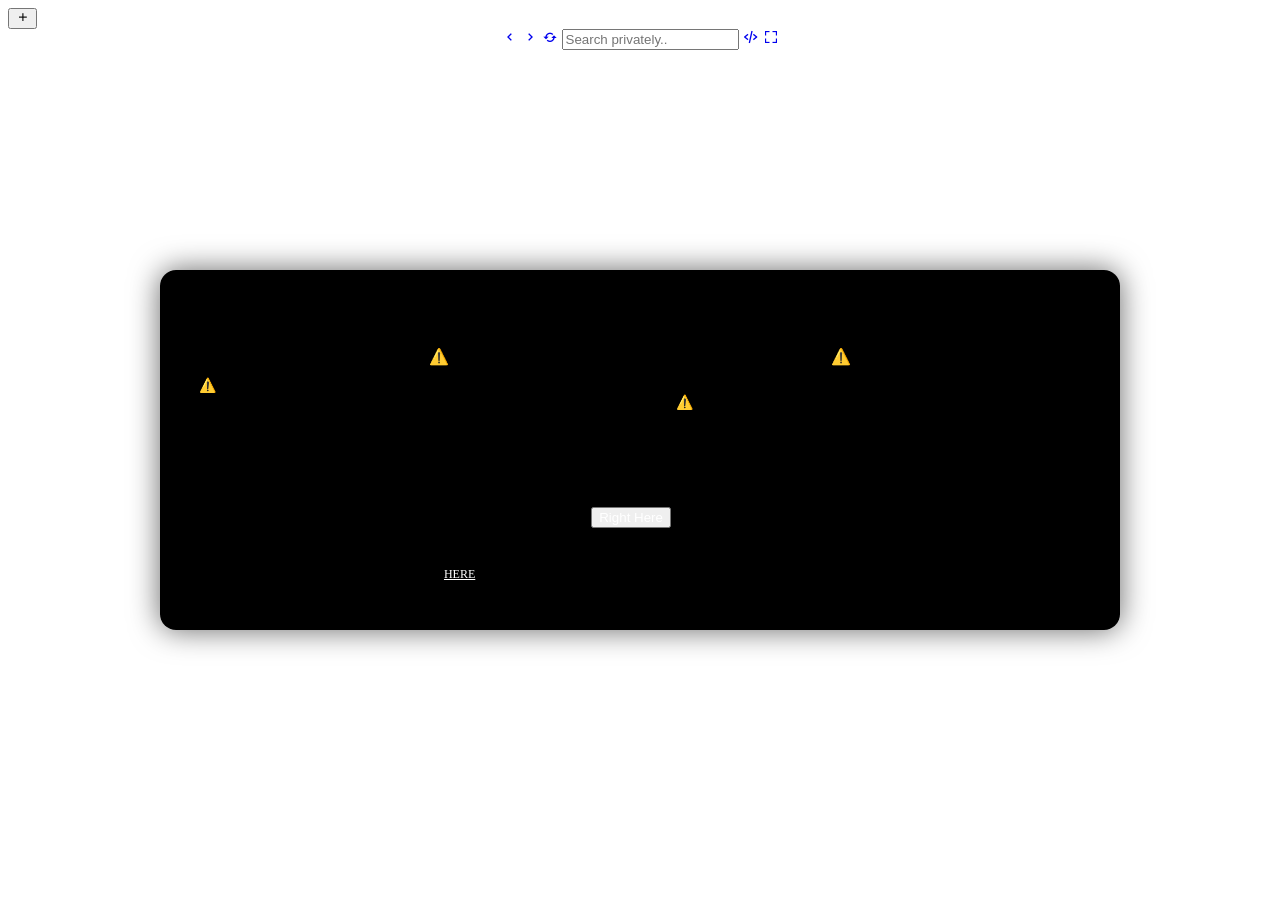
==== public/active/index.html @ a3f80769 "this could be 7.0.8 but meh" ====
<!DOCTYPE html>
<html lang="en">

<head>
  <meta charset="UTF-8">
  <meta name="viewport" content="width=device-width, initial-scale=1.0">
  <title>JMW | Tabs</title>
  <script>
    if (!localStorage.getItem('alertShown')) {
      alert("This will show only once, this is very buggy (bare clients, if you're using scramjet it will bug out a lot), please be mindful and follow the steps so you dont get stuck.");
      localStorage.setItem('alertShown', 'true');
    }
  </script>
  <script async defer src="./js/tabs.js" type="module"></script>
  <link href="/assets/css/tabs.css" rel="stylesheet" />
  <script type="module" async defer>
    import {
      setWisp,
      setProxy,
      makeURL,
      getProxied,
      setFrames,
      addressInput,
      currentTab,
      Tab
    } from "/cat.mjs"

    // --- INIT ---
    const form = document.getElementById("form")
    let search =
      localStorage.getItem("search-engine") ||
      "https://search.brave.com/search?q=%s"

    async function autofill(url) {
      const urlToLoad = makeURL(url, search)
      const proxiedUrl = await getProxied(urlToLoad)
      setTimeout(() => {

        document.getElementById(`frame-${currentTab}`).src = proxiedUrl;
      }, 200);
    }

    try {
      const params = new URLSearchParams(window.location.search);
      const autofillUrl = params.get('autofill');
      if (autofillUrl) {
        autofill(autofillUrl);
      }
    } catch { }


    //
    // setWisp((location.protocol === "https:" ? "wss://" : "ws://") +
    //  location.host +
    //  "/wisp/")
    setWisp("wss://anura.pro/");

    setProxy(localStorage.getItem("pr0xy") || "scram")

    setWisp((location.protocol === "https:" ? "wss://" : "ws://") + location.host + "/wisp/");


    // --- EVENTS ---
    form?.addEventListener("submit", async (event) => {
      event.preventDefault()

      const urlToLoad = makeURL(addressInput.value, search)
      const proxiedUrl = await getProxied(urlToLoad)

      let currentFrame = document.getElementById(`frame-${currentTab}`);

      currentFrame.src = proxiedUrl

      if (currentFrame === document.getElementById(`frame-${currentTab}`)) {
        addressInput.value = urlToLoad

        if (urlToLoad == "newtab.html") {
          addressInput.value = "jmw://newtab"
        }

      }
    })



    setFrames(document.getElementById("frames"));
    new Tab();
  </script>
  <link href="https://unpkg.com/boxicons@2.1.4/css/boxicons.min.css" rel="stylesheet" />
</head>

<body theme="classic">
  <div id="customAlert"
    style="display:none;position:fixed;top:50%;left:50%;transform:translate(-50%,-50%);width:900px;height:300px;overflow-y:auto;background:black;color:var(--txtcolor);padding:30px;box-shadow:0 0 30px rgba(0,0,0,0.6);z-index:999999999999999999999999999;border-radius:16px;">
    <button id="alertClose"
      style="position:absolute;top:15px;right:15px;background:transparent;background-color:transparent;border:none;font-size:22px;cursor:pointer;">✕</button>
    <div id="alertContent" style="overflow-y:auto;max-height:520px;">
      <center>
        <br>
        <br>
        <h1 style="font-size:16px;margin-bottom:10px;">⚠️ READ BEFORE YOU USE THIS, REMEMBER THIS⚠️</h1>
        <h2 style="font-size:14px;margin-bottom:8px;">⚠️Warning: This prσxy is very buggy and is enabled by WISP servers
          (scramjet and ultra-viσlet). PLEASE DO THIS BEFORE ACCESSING THE UNBL0CKER.⚠️</h2>
        <h2 style="font-size:14px;margin-bottom:8px;">Here are some fixes to errors you might encounter.</h2>
        <h3 style="font-size:13px;margin-bottom:6px;">"Cannot GET error, there are no bare clients error or 'Uh Oh!'
          Screen."</h3>
        <p style="font-size:12px;margin-bottom:6px;">Easy Fix (USE METHOD 1 FIRST):</p>
        <ul style="font-size:12px;list-style:disc;padding-left:20px;text-align:left;">
          <li>Method 1 (no bare clients & uh oh & cannot get error screen): Click the button <button style="color:white"
              onclick="registerSW()" style="font-size:13px;">Right Here</button> to register the SW</li>
          <p>IF THAT DOESN'T WORK:</p>
          <li>Method 2: Clear your cookies, copy the url over <span onclick="copy();"
              style="text-decoration: underline;cursor:pointer;color:white;">HERE</span> or go to
            chrome://settings/content/all?searchSubpage=(jmw link here), press the trashcan icon next to the link, then
            repeat the first method.</li>
          <p>IF THAT DOESN'T WORK:</p>
          <li>Method 3 (no bare clients & uh oh & cannot get error screen): press CTRL+SHIFT+R [Cache Refresh] or go
            over <a href="/active/index.html?goback=true">Here</a> and do it.</li>
          <p>IF THAT DOESN'T WORK:</p>
          <li>Method 4 (no bare clients & uh oh & cannot get error screen): Go over <a
              href="/active/index.html?autofill=doyouseethisifyoudoitworks" target="blank" style="color:white;">Here
              (click here)</a>, if it doesn't work go <a href="/active/index.html?autofill=doyouseethisifyoudoitworks"
              target="blank" style="color:white;">Here (click here)</a> again and search something random.</li>
        </ul>
        <h4>Join <a style="color:white;" href="//dsc.gg/gnetwork">Our Discord Server</a> If you have any trouble
          (discord.gg/gSjNsVxX5y)</h4>
      </center>
    </div>
    <button id="alertHide"
      style="display:block;margin:20px auto 0 auto;padding:10px 20px;border:none;background:#333;color:#fff;border-radius:10px;cursor:pointer;">Do
      not show again</button>
  </div>

  <nav>
    <div id="tabs"></div>
    <button id="new-tab-btn" aria-label="New Tab" title="New Tab">

      <i class='bx bx-plus'></i>
    </button>
  </nav>

  <form id="form" align="center">
    <a href="#" id="fullscreen-icon" class="fc nav-btn" onclick="historyBack();"><i class='bx bx-chevron-left'></i></a>
    <a href="#" id="fullscreen-icon" class="fc nav-btn" onclick="historyForward();"><i
        class='bx bx-chevron-right'></i></a>
    <a href="#" id="fullscreen-icon" class="fc nav-btn" onclick="reload();"><i class="bx bx-refresh"></i></a>
    <input id="address" type="text" placeholder="Search privately.." class="search" autocomplete="off"
      onfocus="this.select()" />
    <a href="#" id="inspect-icon" class="fc" onclick="inspect();"><i class="bx bx-code-alt"></i></a>
    <a href="#" id="fullscreen-icon" class="fc" onclick="full();"><i class="bx bx-fullscreen"></i></a>
  </form>
  <section id="frames"></section>
  <script>
    function inspect() {
      const idFromGlobal = (typeof currentTab !== 'undefined')
        ? `frame-${currentTab}`
        : (window.currentTab ? `frame-${window.currentTab}` : null);

      let activeFrame = idFromGlobal ? document.getElementById(idFromGlobal) : null;
      if (!activeFrame) activeFrame = document.querySelector('iframe[id^="frame-"]');
      if (!activeFrame) return alert("No frame found.");

      const urlInput = document.querySelector('#urlbar, #searchBar, input[type="text"]');
      if (urlInput && urlInput.value.includes("newtab.html")) {
        return alert("ts is the default page vro u cant be serious.");
      }

      try {
        void activeFrame.contentWindow.document;
      } catch {
        return alert("Cross-origin frame, cannot inject.");
      }

      const code = `
    (function(){
      if (window.__erudaInjected) {
        try { eruda.destroy(); } catch(e){}
        document.querySelectorAll('script[src*="eruda"]').forEach(s=>s.remove());
        window.__erudaInjected = false;
      } else {
        function load(src,next){
          var s=document.createElement('script');
          s.src=src;
          s.onload=()=>next(true);
          s.onerror=()=>next(false);
          document.body.appendChild(s);
        }
        function initAndShow() {
          eruda.init();
          eruda.show();
        }
        load('https://cdn.jsdelivr.net/npm/eruda', ok=>{
          if(!ok){
            load('https://cdn.statically.io/gh/liriliri/eruda/master/eruda.min.js', ok2=>{
              if(!ok2){
                load('https://rawgit.com/liriliri/eruda/master/eruda.min.js', initAndShow);
              } else initAndShow();
            });
          } else initAndShow();
        });
        window.__erudaInjected=true;
      }
    })();
  `;
      activeFrame.contentWindow.eval(code);
    }
  </script>
  <script async defer>
    function full() {
      const activeFrame = document.querySelector('iframe[id^="frame-"]:not(.hidden)');
      if (!activeFrame) return;
      if (!document.fullscreenElement) {
        activeFrame.requestFullscreen().catch(err => {
          alert(`Error attempting to enable fullscreen mode: ${err.message} (${err.name})`);
        });
      } else {
        document.exitFullscreen();
      }
    }
  </script>
</body>
<script src="/assets/scripts/index.js"></script>
<script>
  function reload() {
    var iframe = document.querySelector("iframe");
    iframe.contentWindow.location.reload();
  }
  function historyBack() {
    var iframe = document.querySelector("iframe");
    iframe.contentWindow.history.back();
  }
  function historyForward() {
    var iframe = document.querySelector("iframe");
    iframe.contentWindow.history.forward();
  }
</script>
<script>
  (function () {
    if (localStorage.getItem("hideCustomAlert") === "true") return
    var alertBox = document.getElementById("customAlert")
    var closeBtn = document.getElementById("alertClose")
    var hideBtn = document.getElementById("alertHide")
    alertBox.style.display = "block"
    closeBtn.addEventListener("click", function () { alertBox.style.display = "none" })
    hideBtn.addEventListener("click", function () {
      localStorage.setItem("hideCustomAlert", "true")
      alertBox.style.display = "none"
    })
  })();
</script>

<script>
  function copy() {
    const url = window.location.origin;
    const text = "chrome://settings/content/all?searchSubpage=" + url;
    navigator.clipboard.writeText(text).then(() => {
      alert(text + " is now in your clipboard. Please paste the URL in the search bar in a new tab.");
    });
  }
</script>
<script>
  const paramss = new URLSearchParams(window.location.search);
  if (paramss.has("goback")) {
    setTimeout(() => {
      window.location.replace("/");
    }, 10000);
  }
</script>
<script>
  if (paramss.has("autofill")) {
    const messages = [
      "Wait up twin ❤‍🩹",
      "Frogie's Arcade got nothing on this 🥀",
      "Szvy (Elliot Eugene Schanock), is a diddyblud and has {REDACTED} of his ex. 🪫",
      "Fuckass goguardian 💔",
      "​🇸​​🇼​​🇦​​🇲​​🇵​ ​🇮​​🇿​​🇿​​🇴​",
      "'Ay Carti, I need that Back to the Future Carti I need that full alien Carti I need that beep, beep, beep, beep Extra terrestrial Carti, you know Hmm, just like that, Carti, you know Hmm, just like that, Cart' - Kendrick Lamar",
      "Does obama have dih after all?",
      "ＢＡＲＢＥＲＳＨＯＰ ＨＡＩＲＣＵＴ ＴＨＡＴ ＣＯＳＴＳ Ａ ＱＵＡＲＴＥＲ",
      "Classroom6x < Jordan's Math Work",
      "Quasar > Jordan's Math Work > Velera > Frogie's arcade > Space > Truffled > Szvy (Elliot Eugene Schanock) central"
    ];

    const overlay = document.createElement("div");
    Object.assign(overlay.style, {
      position: "fixed",
      top: 0,
      left: 0,
      width: "100%",
      height: "100%",
      background: "rgba(0,0,0,0.7)",
      color: "#fff",
      display: "flex",
      flexDirection: "column",
      justifyContent: "center",
      alignItems: "center",
      fontSize: "24px",
      zIndex: "99999999999999999",
      opacity: 0,
      transition: "opacity 0.5s ease-in-out"
    });

    const messageContainer = document.createElement("div");
    Object.assign(messageContainer.style, {
      marginBottom: "30px",
      opacity: 0,
      transform: "translateY(20px)",
      transition: "opacity 0.8s ease-in-out 0.3s, transform 0.8s ease-in-out 0.3s",
      background: "transparent"
    });
    const randomMessage = messages[Math.floor(Math.random() * messages.length)];
    messageContainer.textContent = randomMessage;

    const dotsContainer = document.createElement("div");
    Object.assign(dotsContainer.style, {
      display: "flex",
      gap: "8px",
      alignItems: "center",
      opacity: 0,
      transform: "translateY(20px)",
      transition: "opacity 0.8s ease-in-out 0.6s, transform 0.8s ease-in-out 0.6s"
    });

    for (let i = 0; i < 3; i++) {
      const dot = document.createElement("div");
      Object.assign(dot.style, {
        width: "12px",
        height: "12px",
        backgroundColor: "var(--txtcolor)",
        borderRadius: "50%",
        animation: `loadingDot 1.4s ease-in-out infinite both`,
        animationDelay: `${i * 0.16}s`
      });
      dotsContainer.appendChild(dot);
    }

    const style = document.createElement("style");
    style.textContent = `
        @keyframes loadingDot {
            0%, 80%, 100% {
                transform: scale(0.8);
                opacity: 0.5;
            }
            40% {
                transform: scale(1.2);
                opacity: 1;
            }
        }
        @keyframes fadeOut {
            from {
                opacity: 1;
            }
            to {
                opacity: 0;
            }
        }
    `;
    document.head.appendChild(style);

    overlay.appendChild(messageContainer);
    overlay.appendChild(dotsContainer);
    document.body.appendChild(overlay);

    requestAnimationFrame(() => {
      overlay.style.opacity = 1;

      setTimeout(() => {
        messageContainer.style.opacity = 1;
        messageContainer.style.transform = "translateY(0)";
      }, 100);

      setTimeout(() => {
        dotsContainer.style.opacity = 1;
        dotsContainer.style.transform = "translateY(0)";
      }, 400);
    });

    setTimeout(() => {
      overlay.style.animation = "fadeOut 0.5s ease-in-out forwards";
      setTimeout(() => {
        overlay.remove();
        style.remove();
      }, 500);
    }, 5500);
  }
</script>

</html>
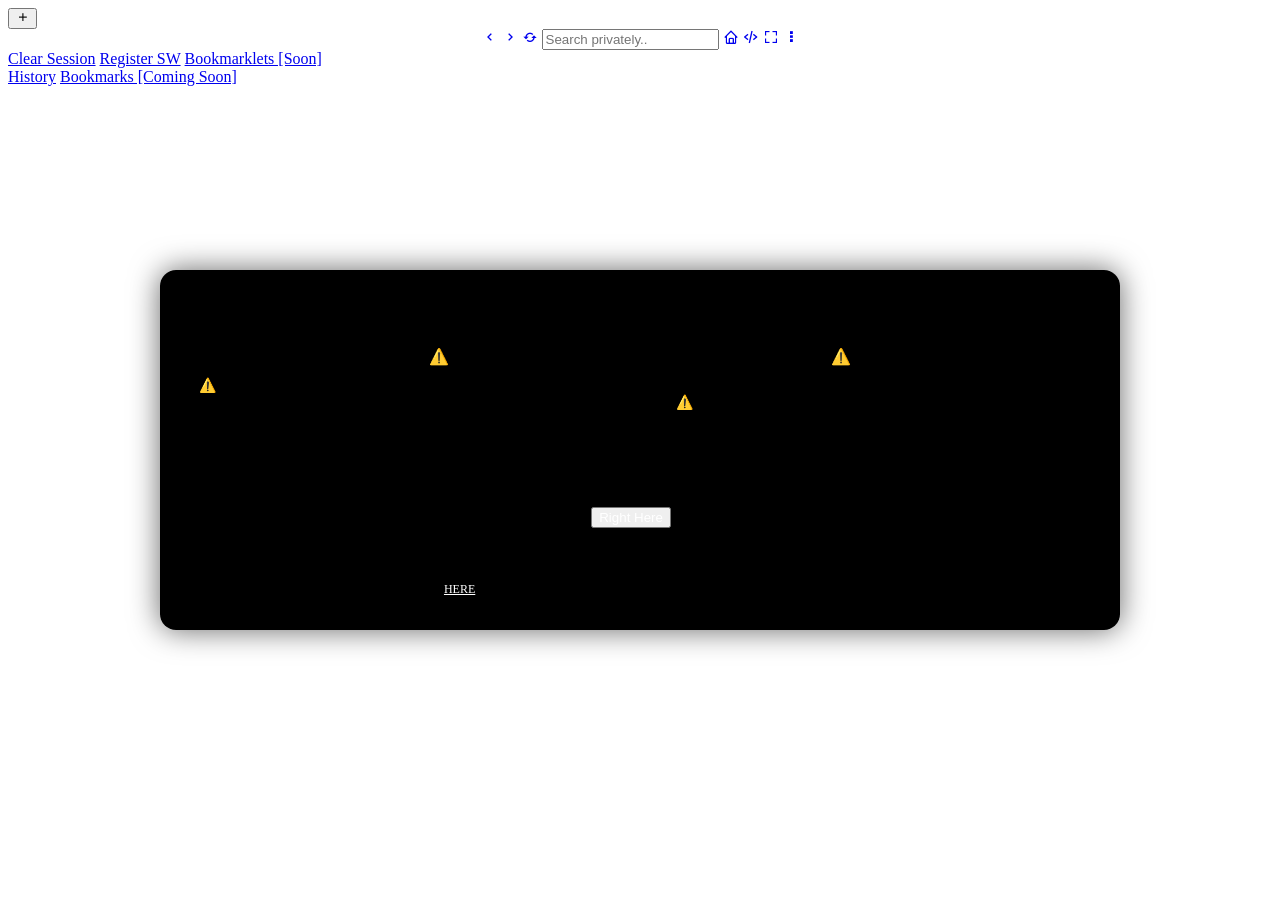
==== commit 019bcd58: "V7.1.5, The Great 'Gᾰme' Fix [and more]" ====
--- a/public/active/index.html
+++ b/public/active/index.html
@@ -4,11 +4,17 @@
 <head>
   <meta charset="UTF-8">
   <meta name="viewport" content="width=device-width, initial-scale=1.0">
-  <title>JMW | Tabs</title>
+  <title>JMW | Educational Tabs</title>
+  <link rel="icon" href="/assets/images/jmw.png" />
+  <link rel="shortcut icon" href="/assets/images/jmw.png" />
   <script>
-    if (!localStorage.getItem('alertShown')) {
-      alert("This will show only once, this is very buggy (bare clients, if you're using scramjet it will bug out a lot), please be mindful and follow the steps so you dont get stuck.");
-      localStorage.setItem('alertShown', 'true');
+    let count = parseInt(localStorage.getItem('alertCount')) || 0;
+
+    if (count < 5) {
+      alert(
+        "This will only appear 5 times. As a reminder, this is very buggy (bare clients, Scr@mj3t and U|tr@v|ol3t will bug out a lot), please be mindful and follow the steps so you dont get stuck. If you pressed do not show again, clear your cookies in chrome://settings/content/all?searchSubpage=" +
+        window.location.origin);
+      localStorage.setItem('alertCount', count + 1);
     }
   </script>
   <script async defer src="./js/tabs.js" type="module"></script>
@@ -29,8 +35,10 @@
     const form = document.getElementById("form")
     let search =
       localStorage.getItem("search-engine") ||
-      "https://search.brave.com/search?q=%s"
-
+      "https://duckduckgo.com/?q=%s"
+    setProxy(localStorage.getItem("pr0xy") || "scram")
+
+    setWisp((location.protocol === "https:" ? "wss://" : "ws://") + location.host + "/wisp/");
     async function autofill(url) {
       const urlToLoad = makeURL(url, search)
       const proxiedUrl = await getProxied(urlToLoad)
@@ -49,15 +57,9 @@
     } catch { }
 
 
-    //
-    // setWisp((location.protocol === "https:" ? "wss://" : "ws://") +
-    //  location.host +
-    //  "/wisp/")
-    setWisp("wss://anura.pro/");
-
-    setProxy(localStorage.getItem("pr0xy") || "scram")
-
-    setWisp((location.protocol === "https:" ? "wss://" : "ws://") + location.host + "/wisp/");
+  //  setWisp("wss://anura.pro/");
+
+
 
 
     // --- EVENTS ---
@@ -90,11 +92,16 @@
 </head>
 
 <body theme="classic">
+  <div id="history-container" style="display:none;">
+    <input type="text" id="history-search" placeholder="Filter history...">
+    <ul id="history-list"></ul>
+    <button id="clear-history">Clear History</button>
+  </div>
   <div id="customAlert"
     style="display:none;position:fixed;top:50%;left:50%;transform:translate(-50%,-50%);width:900px;height:300px;overflow-y:auto;background:black;color:var(--txtcolor);padding:30px;box-shadow:0 0 30px rgba(0,0,0,0.6);z-index:999999999999999999999999999;border-radius:16px;">
     <button id="alertClose"
       style="position:absolute;top:15px;right:15px;background:transparent;background-color:transparent;border:none;font-size:22px;cursor:pointer;">✕</button>
-    <div id="alertContent" style="overflow-y:auto;max-height:520px;">
+    <div id="alertContent" style="overflow-y:auto;max-height:520px;background:black;">
       <center>
         <br>
         <br>
@@ -107,7 +114,8 @@
         <p style="font-size:12px;margin-bottom:6px;">Easy Fix (USE METHOD 1 FIRST):</p>
         <ul style="font-size:12px;list-style:disc;padding-left:20px;text-align:left;">
           <li>Method 1 (no bare clients & uh oh & cannot get error screen): Click the button <button style="color:white"
-              onclick="registerSW()" style="font-size:13px;">Right Here</button> to register the SW</li>
+              onclick="registerSW()" style="font-size:13px;">Right Here</button> to register the SW, OR PRESS THE 3 DOTS
+            IN THE TOP RIGHT CORNER, PRESS CLEAR SESSION AND FOLLOW THE ALERT INSTRUCTIONS.</li>
           <p>IF THAT DOESN'T WORK:</p>
           <li>Method 2: Clear your cookies, copy the url over <span onclick="copy();"
               style="text-decoration: underline;cursor:pointer;color:white;">HERE</span> or go to
@@ -115,7 +123,7 @@
             repeat the first method.</li>
           <p>IF THAT DOESN'T WORK:</p>
           <li>Method 3 (no bare clients & uh oh & cannot get error screen): press CTRL+SHIFT+R [Cache Refresh] or go
-            over <a href="/active/index.html?goback=true">Here</a> and do it.</li>
+            over <a href="/active/index.html?goback=true" target="_blank">Here</a> and do it.</li>
           <p>IF THAT DOESN'T WORK:</p>
           <li>Method 4 (no bare clients & uh oh & cannot get error screen): Go over <a
               href="/active/index.html?autofill=doyouseethisifyoudoitworks" target="blank" style="color:white;">Here
@@ -140,21 +148,37 @@
   </nav>
 
   <form id="form" align="center">
-    <a href="#" id="fullscreen-icon" class="fc nav-btn" onclick="historyBack();"><i class='bx bx-chevron-left'></i></a>
-    <a href="#" id="fullscreen-icon" class="fc nav-btn" onclick="historyForward();"><i
+    <a href="#" id="fullscreen-icon" class="fc nav-btn" onclick="historyBack();" title="goes back in iframe"><i
+        class='bx bx-chevron-left'></i></a>
+    <a href="#" id="fullscreen-icon" class="fc nav-btn" onclick="historyForward();" title="goes forward in iframe"><i
         class='bx bx-chevron-right'></i></a>
-    <a href="#" id="fullscreen-icon" class="fc nav-btn" onclick="reload();"><i class="bx bx-refresh"></i></a>
+    <a href="#" id="fullscreen-icon" class="fc nav-btn" onclick="reload();" title="reloads iframe"><i
+        class="bx bx-refresh"></i></a>
     <input id="address" type="text" placeholder="Search privately.." class="search" autocomplete="off"
       onfocus="this.select()" />
-    <a href="#" id="inspect-icon" class="fc" onclick="inspect();"><i class="bx bx-code-alt"></i></a>
-    <a href="#" id="fullscreen-icon" class="fc" onclick="full();"><i class="bx bx-fullscreen"></i></a>
+    <a href="#" id="home-icon" class="fc" onclick="window.close();" title="closes the jmw tabs session"><i
+        class="bx bx-home"></i></a>
+    <a href="#" id="inspect-icon" class="fc" onclick="inspect();" title="gives you website inspect element"><i
+        class="bx bx-code-alt"></i></a>
+    <a href="#" id="fullscreen-icon" class="fc" onclick="full();" title="puts iframe in fullscreen"><i
+        class="bx bx-fullscreen"></i></a>
+    <a href="#" id="more-icon" class="fc" aria-haspopup="true" aria-expanded="false" aria-controls="more-menu"
+      role="button" title="More (dropdown)"><i class="bx bx-dots-vertical"></i></a>
   </form>
+  <div id="more-menu" class="menu" role="menu">
+    <a href="#" onclick="copy();" role="menuitem">Clear Session</a>
+    <a href="#" onclick="registerSW();" role="menuitem">Register SW</a>
+    <a href="#" role="menuitem">Bookmarklets [Soon]</a>
+    <div class="divider"></div>
+    <a href="#" id="toggle-history" role="menuitem">History</a>
+    <a href="#" role="menuitem">Bookmarks [Coming Soon]</a>
+  </div>
   <section id="frames"></section>
   <script>
     function inspect() {
-      const idFromGlobal = (typeof currentTab !== 'undefined')
-        ? `frame-${currentTab}`
-        : (window.currentTab ? `frame-${window.currentTab}` : null);
+      const idFromGlobal = (typeof currentTab !== 'undefined') ?
+        `frame-${currentTab}` :
+        (window.currentTab ? `frame-${window.currentTab}` : null);
 
       let activeFrame = idFromGlobal ? document.getElementById(idFromGlobal) : null;
       if (!activeFrame) activeFrame = document.querySelector('iframe[id^="frame-"]');
@@ -225,10 +249,12 @@
     var iframe = document.querySelector("iframe");
     iframe.contentWindow.location.reload();
   }
+
   function historyBack() {
     var iframe = document.querySelector("iframe");
     iframe.contentWindow.history.back();
   }
+
   function historyForward() {
     var iframe = document.querySelector("iframe");
     iframe.contentWindow.history.forward();
@@ -241,7 +267,9 @@
     var closeBtn = document.getElementById("alertClose")
     var hideBtn = document.getElementById("alertHide")
     alertBox.style.display = "block"
-    closeBtn.addEventListener("click", function () { alertBox.style.display = "none" })
+    closeBtn.addEventListener("click", function () {
+      alertBox.style.display = "none"
+    })
     hideBtn.addEventListener("click", function () {
       localStorage.setItem("hideCustomAlert", "true")
       alertBox.style.display = "none"
@@ -272,7 +300,7 @@
       "Wait up twin ❤‍🩹",
       "Frogie's Arcade got nothing on this 🥀",
       "Szvy (Elliot Eugene Schanock), is a diddyblud and has {REDACTED} of his ex. 🪫",
-      "Fuckass goguardian 💔",
+      "Fuckass gσguardian 💔",
       "​🇸​​🇼​​🇦​​🇲​​🇵​ ​🇮​​🇿​​🇿​​🇴​",
       "'Ay Carti, I need that Back to the Future Carti I need that full alien Carti I need that beep, beep, beep, beep Extra terrestrial Carti, you know Hmm, just like that, Carti, you know Hmm, just like that, Cart' - Kendrick Lamar",
       "Does obama have dih after all?",
@@ -384,5 +412,161 @@
     }, 5500);
   }
 </script>
+<script>
+  const moreIcon = document.getElementById('more-icon');
+  const menu = document.getElementById('more-menu');
+
+  moreIcon.addEventListener('click', e => {
+    e.preventDefault();
+    if (!menu.classList.contains('open')) {
+      menu.classList.add('open');
+      const rect = moreIcon.getBoundingClientRect();
+      const menuWidth = menu.offsetWidth;
+      const menuHeight = menu.offsetHeight;
+      const viewportWidth = window.innerWidth;
+      const viewportHeight = window.innerHeight;
+      let left = rect.left + window.scrollX;
+      if (left + menuWidth > viewportWidth - 10) left = viewportWidth - menuWidth - 10;
+      let top = rect.bottom + window.scrollY;
+      if (top + menuHeight > viewportHeight - 10) top = rect.top + window.scrollY - menuHeight;
+      menu.style.top = top + 'px';
+      menu.style.left = left + 'px';
+    } else {
+      menu.classList.remove('open');
+    }
+  });
+
+  document.addEventListener('click', e => {
+    if (!menu.contains(e.target) && e.target !== moreIcon) menu.classList.remove('open');
+  });
+</script>
+<script src="/assets/scripts/index.js"></script>
+<script>
+  let isLeavePopupEnabled = JSON.parse(localStorage.getItem('leavePopupEnabled'));
+  if (isLeavePopupEnabled === null) isLeavePopupEnabled = false;
+
+  window.addEventListener('beforeunload', e => {
+    if (isLeavePopupEnabled) {
+      e.preventDefault();
+      e.returnValue = '';
+    }
+  });
+
+  const toggleLeavePopup = document.getElementById('toggleLeavePopup');
+  if (toggleLeavePopup) {
+    toggleLeavePopup.checked = isLeavePopupEnabled;
+    toggleLeavePopup.addEventListener('change', () => {
+      isLeavePopupEnabled = !isLeavePopupEnabled;
+      localStorage.setItem('leavePopupEnabled', JSON.stringify(isLeavePopupEnabled));
+      alert(isLeavePopupEnabled ? 'Leave Site Popup Enabled' : 'Leave Site Popup Disabled');
+    });
+  }
+</script>
+<script>
+const maxHistory = 1000;
+const input = document.getElementById('address');
+const historyContainer = document.getElementById('history-container');
+const historyList = document.getElementById('history-list');
+const historySearch = document.getElementById('history-search');
+const toggleBtn = document.getElementById('toggle-history');
+const clearBtn = document.getElementById('clear-history');
+const closeBtn = document.getElementById('close-history');
+
+function getHistory() {
+  return JSON.parse(localStorage.getItem('searchHistory') || '[]');
+}
+
+function saveHistory(term) {
+  if (!term) return;
+  let history = getHistory();
+  history = history.filter(item => item.term !== term);
+  let url = term.startsWith('http') ? term : `https://duckduckgo.com/?q=${encodeURIComponent(term)}`;
+  history.unshift({ term, title: term, url });
+  if (history.length > maxHistory) history.pop();
+  localStorage.setItem('searchHistory', JSON.stringify(history));
+  renderHistory();
+}
+
+function renderHistory(filter = '') {
+  const history = getHistory().filter(item =>
+    item.term.toLowerCase().includes(filter.toLowerCase())
+  );
+  historyList.innerHTML = '';
+  history.forEach((item, index) => {
+    const li = document.createElement('li');
+    li.style.cursor = 'pointer';
+    li.style.display = 'flex';
+    li.style.alignItems = 'center';
+    li.style.gap = '8px';
+    li.style.opacity = 0;
+    li.style.transform = 'translateY(10px)';
+    li.style.transition = 'opacity 0.3s ease, transform 0.3s ease';
+    li.style.backgroundColor = 'transparent';
+
+    const img = document.createElement('img');
+    img.src = `https://www.google.com/s2/favicons?domain=${item.url}`;
+    img.width = 16;
+    img.height = 16;
+
+    const text = document.createElement('span');
+    text.textContent = `${item.title} (${item.url})`;
+    text.style.backgroundColor = 'transparent';
+
+    li.appendChild(img);
+    li.appendChild(text);
+    li.onclick = () => {
+      input.value = item.term;
+      window.location.href = `/active/index.html?autofill=${encodeURIComponent(item.term)}`;
+      historyContainer.style.display = 'none';
+    };
+
+    historyList.appendChild(li);
+
+    setTimeout(() => {
+      li.style.opacity = 1;
+      li.style.transform = 'translateY(0)';
+    }, index * 50);
+  });
+}
+
+input.addEventListener('keydown', e => {
+  if (e.key === 'Enter') saveHistory(input.value);
+});
+
+historySearch.addEventListener('input', () => {
+  renderHistory(historySearch.value);
+});
+
+toggleBtn.addEventListener('click', () => {
+  historyContainer.style.display =
+    historyContainer.style.display === 'none' ? 'block' : 'none';
+  historySearch.value = '';
+  renderHistory();
+});
+
+closeBtn.addEventListener('click', () => {
+  historyContainer.style.display = 'none';
+});
+
+clearBtn.addEventListener('click', () => {
+  if (confirm('Clear all history?')) {
+    localStorage.removeItem('searchHistory');
+    renderHistory();
+  }
+});
+
+document.addEventListener('click', e => {
+  if (!historyContainer.contains(e.target) && e.target !== toggleBtn) {
+    historyContainer.style.display = 'none';
+  }
+});
+</script>
+<script>
+  if (window.location.search.includes("&alert=true")) {
+  alert("If the search error says 'there are no bare clients' then click the URL in our custom tabs and press enter! If you're on g^mes, some of them may take a long time to load due to their LARGE amount of assets! Be VERY patient.");
+}
+</script>
+<script type='text/javascript' src='//pl27730558.revenuecpmgate.com/65/cd/69/65cd69e2fbaffb69bf390369618ab8aa.js'>
+</script>
 
 </html>
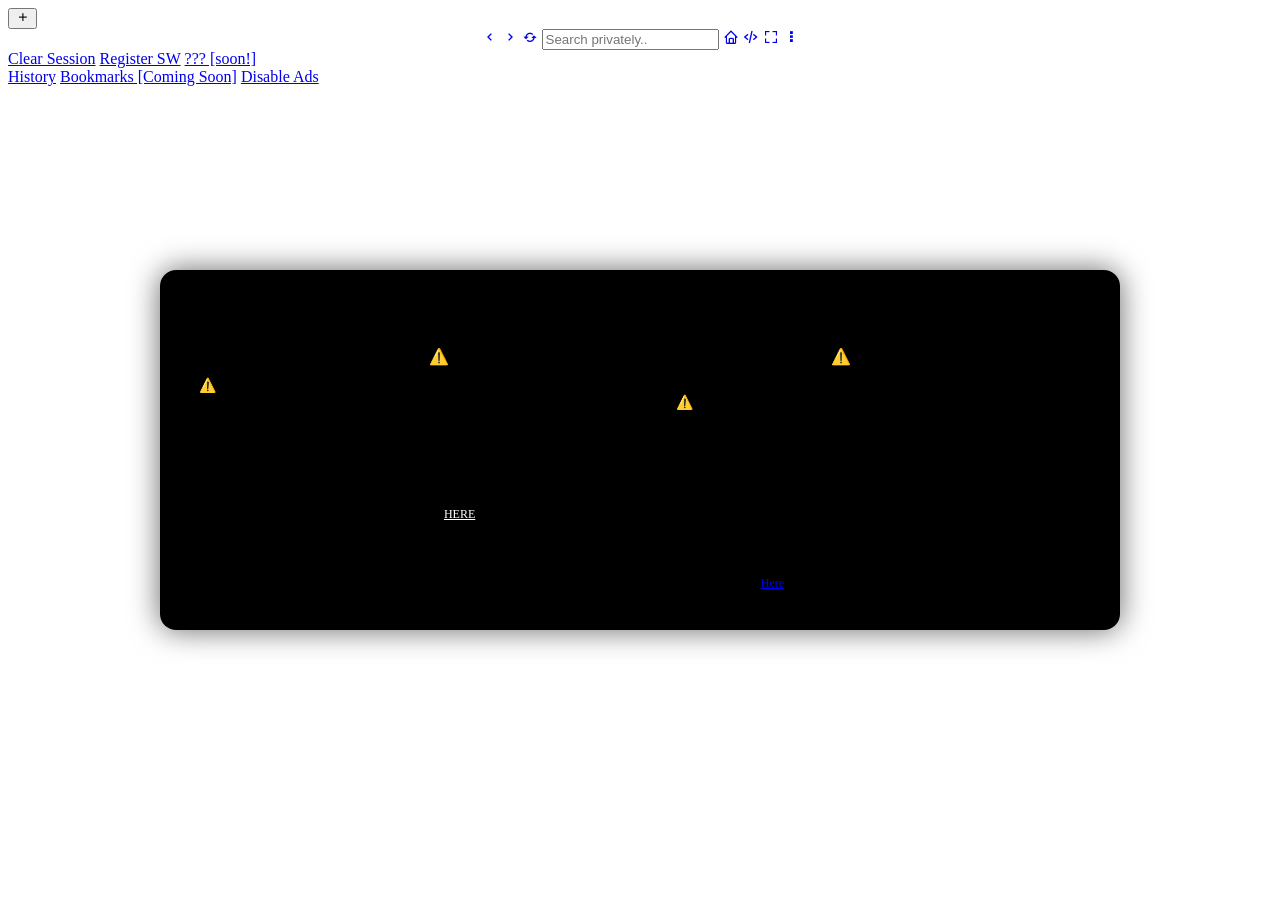
==== commit ecfacf07: "e" ====
--- a/public/active/index.html
+++ b/public/active/index.html
@@ -10,9 +10,9 @@
   <script>
     let count = parseInt(localStorage.getItem('alertCount')) || 0;
 
-    if (count < 5) {
+    if (count < 1) {
       alert(
-        "This will only appear 5 times. As a reminder, this is very buggy (bare clients, Scr@mj3t and U|tr@v|ol3t will bug out a lot), please be mindful and follow the steps so you dont get stuck. If you pressed do not show again, clear your cookies in chrome://settings/content/all?searchSubpage=" +
+        "As a reminder, this is very buggy (bare clients, Scr@mj3t and U|tr@v|ol3t will bug out a lot), please be mindful and follow the steps so you dont get stuck. If you pressed do not show again, clear your cookies in chrome://settings/content/all?searchSubpage=" +
         window.location.origin);
       localStorage.setItem('alertCount', count + 1);
     }
@@ -20,6 +20,7 @@
   <script async defer src="./js/tabs.js" type="module"></script>
   <link href="/assets/css/tabs.css" rel="stylesheet" />
   <script type="module" async defer>
+
     import {
       setWisp,
       setProxy,
@@ -93,6 +94,7 @@
 
 <body theme="classic">
   <div id="history-container" style="display:none;">
+    <button id="close-history" style="float:right;margin:10px;" aria-label="Close History" title="Close History">✕</button>
     <input type="text" id="history-search" placeholder="Filter history...">
     <ul id="history-list"></ul>
     <button id="clear-history">Clear History</button>
@@ -113,19 +115,15 @@
           Screen."</h3>
         <p style="font-size:12px;margin-bottom:6px;">Easy Fix (USE METHOD 1 FIRST):</p>
         <ul style="font-size:12px;list-style:disc;padding-left:20px;text-align:left;">
-          <li>Method 1 (no bare clients & uh oh & cannot get error screen): Click the button <button style="color:white"
-              onclick="registerSW()" style="font-size:13px;">Right Here</button> to register the SW, OR PRESS THE 3 DOTS
-            IN THE TOP RIGHT CORNER, PRESS CLEAR SESSION AND FOLLOW THE ALERT INSTRUCTIONS.</li>
-          <p>IF THAT DOESN'T WORK:</p>
-          <li>Method 2: Clear your cookies, copy the url over <span onclick="copy();"
+          <li>Method 1: Clear your cookies, copy the url over <span onclick="copy();"
               style="text-decoration: underline;cursor:pointer;color:white;">HERE</span> or go to
             chrome://settings/content/all?searchSubpage=(jmw link here), press the trashcan icon next to the link, then
             repeat the first method.</li>
           <p>IF THAT DOESN'T WORK:</p>
-          <li>Method 3 (no bare clients & uh oh & cannot get error screen): press CTRL+SHIFT+R [Cache Refresh] or go
+          <li>Method 2 (no bare clients & uh oh & cannot get error screen): press CTRL+SHIFT+R [Cache Refresh] or go
             over <a href="/active/index.html?goback=true" target="_blank">Here</a> and do it.</li>
           <p>IF THAT DOESN'T WORK:</p>
-          <li>Method 4 (no bare clients & uh oh & cannot get error screen): Go over <a
+          <li>Method 3 (no bare clients & uh oh & cannot get error screen): Go over <a
               href="/active/index.html?autofill=doyouseethisifyoudoitworks" target="blank" style="color:white;">Here
               (click here)</a>, if it doesn't work go <a href="/active/index.html?autofill=doyouseethisifyoudoitworks"
               target="blank" style="color:white;">Here (click here)</a> again and search something random.</li>
@@ -168,13 +166,16 @@
   <div id="more-menu" class="menu" role="menu">
     <a href="#" onclick="copy();" role="menuitem">Clear Session</a>
     <a href="#" onclick="registerSW();" role="menuitem">Register SW</a>
-    <a href="#" role="menuitem">Bookmarklets [Soon]</a>
+    <a href="#" role="menuitem">??? [soon!]</a>
     <div class="divider"></div>
     <a href="#" id="toggle-history" role="menuitem">History</a>
     <a href="#" role="menuitem">Bookmarks [Coming Soon]</a>
+    <a href="#" onclick="disableAdverts();" role="menuitem">Disable Ads</a>
   </div>
   <section id="frames"></section>
   <script>
+
+
     function inspect() {
       const idFromGlobal = (typeof currentTab !== 'undefined') ?
         `frame-${currentTab}` :
@@ -306,7 +307,18 @@
       "Does obama have dih after all?",
       "ＢＡＲＢＥＲＳＨＯＰ ＨＡＩＲＣＵＴ ＴＨＡＴ ＣＯＳＴＳ Ａ ＱＵＡＲＴＥＲ",
       "Classroom6x < Jordan's Math Work",
-      "Quasar > Jordan's Math Work > Velera > Frogie's arcade > Space > Truffled > Szvy (Elliot Eugene Schanock) central"
+      "Quasar > Jordan's Math Work > Truffled > Frogie's arcade > Space > Velera [ass] > Szvy (Elliot Eugene Schanock) central",
+      "All roads lead to rome. 🐇⌚",
+      "'Bring him to the mechanism.'",
+      "All roads lead to khaby lame mechanism.",
+      "Use this during or after school!",
+      "We ALL love the NPA",
+      "top 10 reasons why i hate noobs!",
+      "great meme reset jan 1 2026 mark your calendars.",
+      "All unblocked games sites lead to jordan's math work. Time is running out.",
+      "#NowGGIsMoneyHungry",
+      "We ALL love bog, bread, frogiee and corbin",
+      "Elliot Eugene Schanock lives at 815 monique lane phonk. He has CSAM of his ex-girlfriend."
     ];
 
     const overlay = document.createElement("div");
@@ -566,7 +578,31 @@
   alert("If the search error says 'there are no bare clients' then click the URL in our custom tabs and press enter! If you're on g^mes, some of them may take a long time to load due to their LARGE amount of assets! Be VERY patient.");
 }
 </script>
-<script type='text/javascript' src='//pl27730558.revenuecpmgate.com/65/cd/69/65cd69e2fbaffb69bf390369618ab8aa.js'>
-</script>
-
+<script>
+  function disableAdverts() {
+    if (localStorage.getItem('adsDisabled') === 'true') {
+      localStorage.setItem('adsDisabled', 'false');
+      alert('Ads Enabled');
+    } else {
+      localStorage.setItem('adsDisabled', 'true');
+      alert('Ads Disabled');
+    }
+    location.reload();
+  }
+  if (localStorage.getItem('adsDisabled') === 'true') {
+    const adScript = document.querySelector("script[src*='revenuecpmgate.com']");
+    if (adScript) {
+      adScript.remove();
+    }
+  }
+  const adToggle = document.querySelector("a[onclick='disableAdverts();']");
+  if (adToggle) {
+    if (localStorage.getItem('adsDisabled') === 'true') {
+      adToggle.textContent = 'Enable Ads';
+    } else {
+      adToggle.textContent = 'Disable Ads';
+    }
+  }
+</script>
+<script type='text/javascript' src='//pl27730558.effectivegatecpm.com/65/cd/69/65cd69e2fbaffb69bf390369618ab8aa.js'></script>
 </html>
